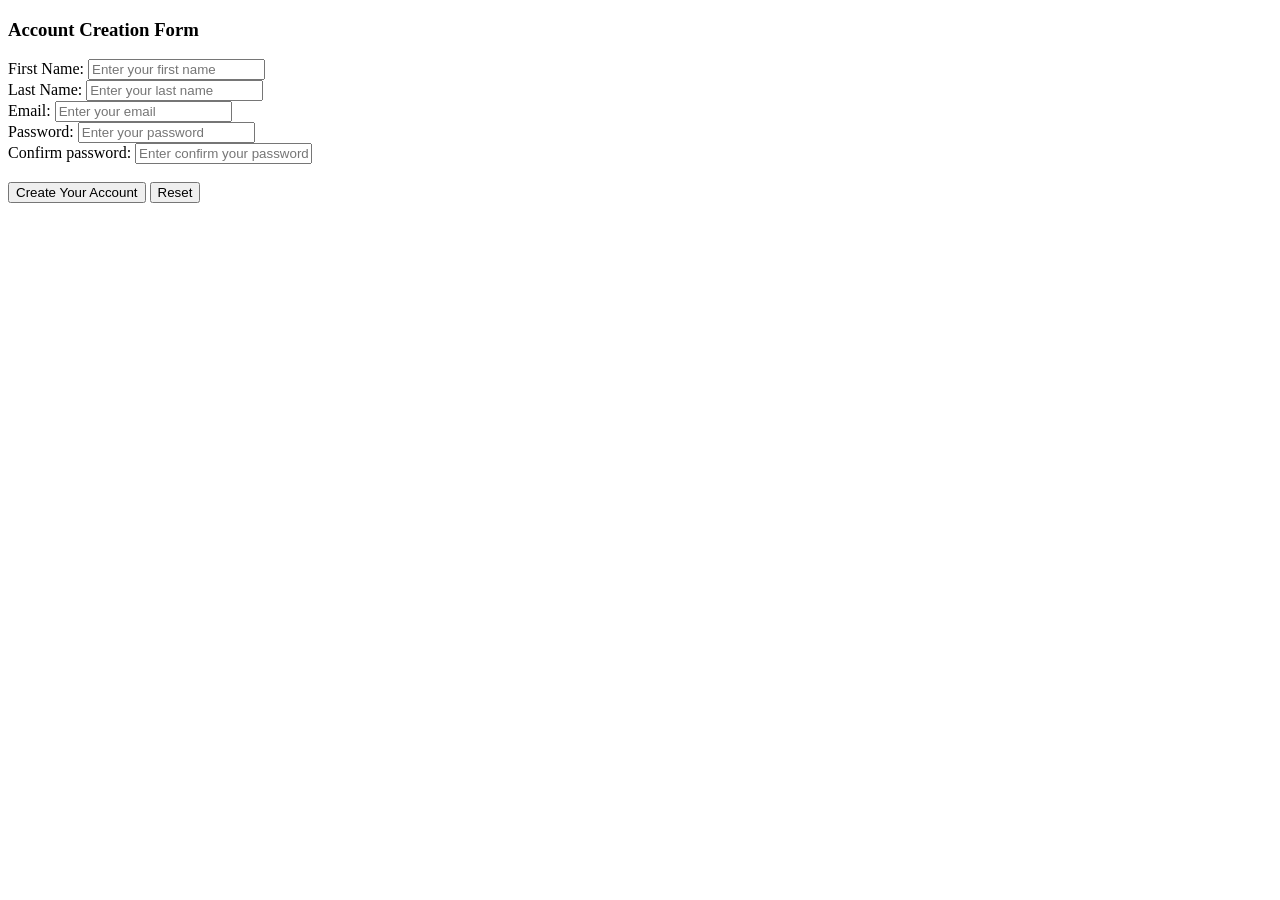
==== Lab1/form.html @ c14cd07e "HTML Account creation form and homework" ====
<!DOCTYPE html>
<html>
<head>
	<title>HTML Form</title>
</head>
<body>
	<h3>Account Creation Form</h3>
	<form action="form-handler.html" method="get">
		<label for="first-name">First Name:</label>
		<input type="text" id="first-name" name="fn" placeholder="Enter your first name" minlength="3" required>
		<br>
		<label for="last-name">Last Name:</label>
		<input type="text" id="last-name" name="ln" placeholder="Enter your last name" minlength="3" required>
		<br>
		<label for="email">Email:</label>
		<input type="email" id="email" name="em" placeholder="Enter your email" required>
		<br>
		<label for="password">Password:</label>
		<input type="password" id="password" name="ps" placeholder="Enter your password" required>
		<br>
		<label for="confirm_password">Confirm password:</label>
		<input type="password" id="confirm_password" name="cps" placeholder="Enter confirm your password" required>
		<br>
		<br>
		<input type="submit" value="Create Your Account">
		<input type="reset">
	</form>	
</body>
</html>
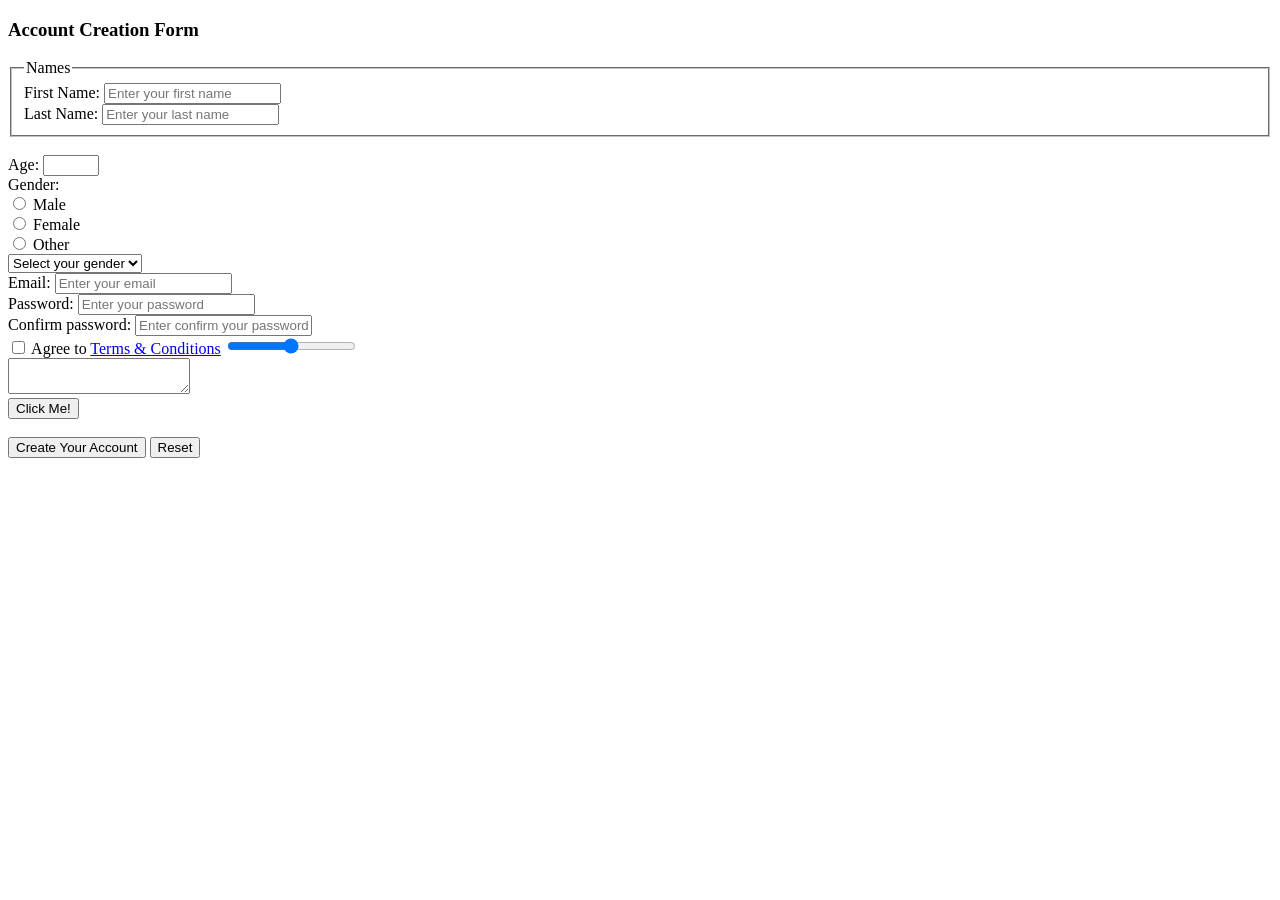
==== commit 05cb9efe: "upto week 2" ====
--- a/Lab1/form.html
+++ b/Lab1/form.html
@@ -1,29 +1,57 @@
-<!DOCTYPE html>
+<!doctype html>
 <html>
-<head>
-	<title>HTML Form</title>
-</head>
-<body>
-	<h3>Account Creation Form</h3>
-	<form action="form-handler.html" method="get">
-		<label for="first-name">First Name:</label>
-		<input type="text" id="first-name" name="fn" placeholder="Enter your first name" minlength="3" required>
-		<br>
-		<label for="last-name">Last Name:</label>
-		<input type="text" id="last-name" name="ln" placeholder="Enter your last name" minlength="3" required>
-		<br>
-		<label for="email">Email:</label>
-		<input type="email" id="email" name="em" placeholder="Enter your email" required>
-		<br>
-		<label for="password">Password:</label>
-		<input type="password" id="password" name="ps" placeholder="Enter your password" required>
-		<br>
-		<label for="confirm_password">Confirm password:</label>
-		<input type="password" id="confirm_password" name="cps" placeholder="Enter confirm your password" required>
-		<br>
-		<br>
-		<input type="submit" value="Create Your Account">
-		<input type="reset">
-	</form>	
-</body>
-</html>+    <head>
+        <title>HTML Form</title>
+    </head>
+    <body>
+        <h3>Account Creation Form</h3>
+        <form action="form-handler.html" method="post">
+            <fieldset>
+				<legend>Names</legend>
+                <label for="first-name">First Name:</label>
+                <input type="text" class="name-field" id="first-name" name="fn" placeholder="Enter your first name" minlength="3" required />
+                <br />
+                <label for="last-name">Last Name:</label>
+                <input type="text" class="name-field" id="last-name" name="ln" placeholder="Enter your last name" minlength="3" required />
+            </fieldset>
+            <br />
+            <label for="age">Age:</label>
+            <input type="number" id="age" name="age" min="18" max="100" required />
+            <br />
+            <label for="gender">Gender:</label>
+            <br />
+            <input type="radio" name="gender" id="male" /> Male
+            <br />
+            <input type="radio" name="gender" id="female" /> Female
+            <br />
+            <input type="radio" name="gender" id="other" /> Other
+            <br />
+            <select>
+                <option value="">Select your gender</option>
+                <option value="male">Male</option>
+                <option value="female">Female</option>
+                <option value="other">Other</option>
+            </select>
+            <br />
+            <label for="email">Email:</label>
+            <input type="email" id="email" name="em" placeholder="Enter your email" required />
+            <br />
+            <label for="password">Password:</label>
+            <input type="password" id="password" name="ps" placeholder="Enter your password" required />
+            <br />
+            <label for="confirm_password">Confirm password:</label>
+            <input type="password" id="confirm_password" name="cps" placeholder="Enter confirm your password" required />
+            <br />
+            <input type="checkbox" /> Agree to <a href="terms.html">Terms & Conditions</a>
+            <input type="range" />
+            <br />
+            <textarea name="" id=""></textarea>
+            <br />
+            <button>Click Me!</button>
+            <br />
+            <br />
+            <input type="submit" value="Create Your Account" />
+            <input type="reset" />
+        </form>
+    </body>
+</html>
